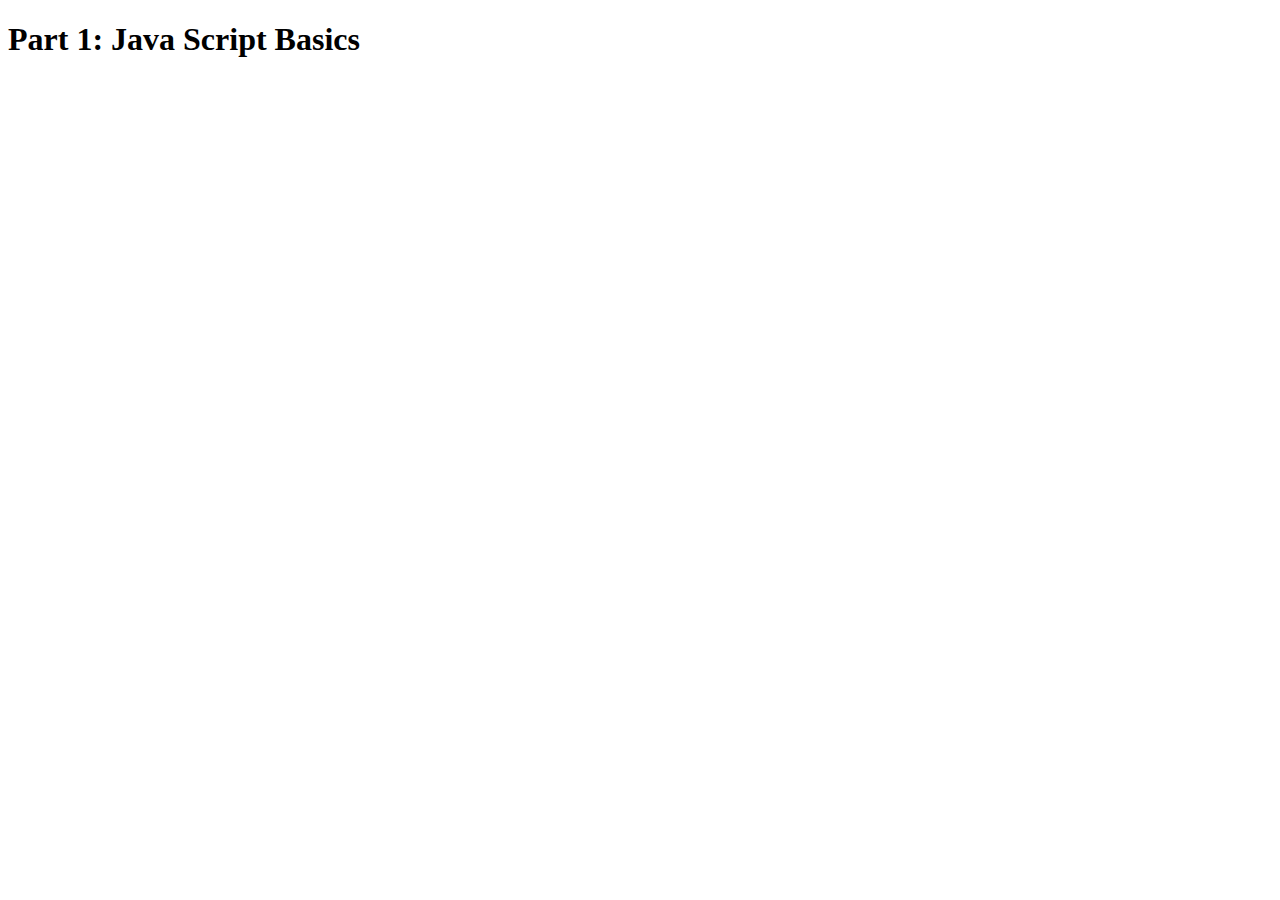
==== 01Basics/index.html @ 71467d5e "Operators and challenge with solution" ====
<!DOCTYPE html>
<html lang='en'>
    <head>
        <meta charset="UTF-8">
        <title>01 - Java Script Basics</title>
    </head>
    <body>
        <h1>Part 1: Java Script Basics</h1>
    </body>
    <script src="HelloWorld.js"></script>
    <script src="Operators.js"></script>
</html>
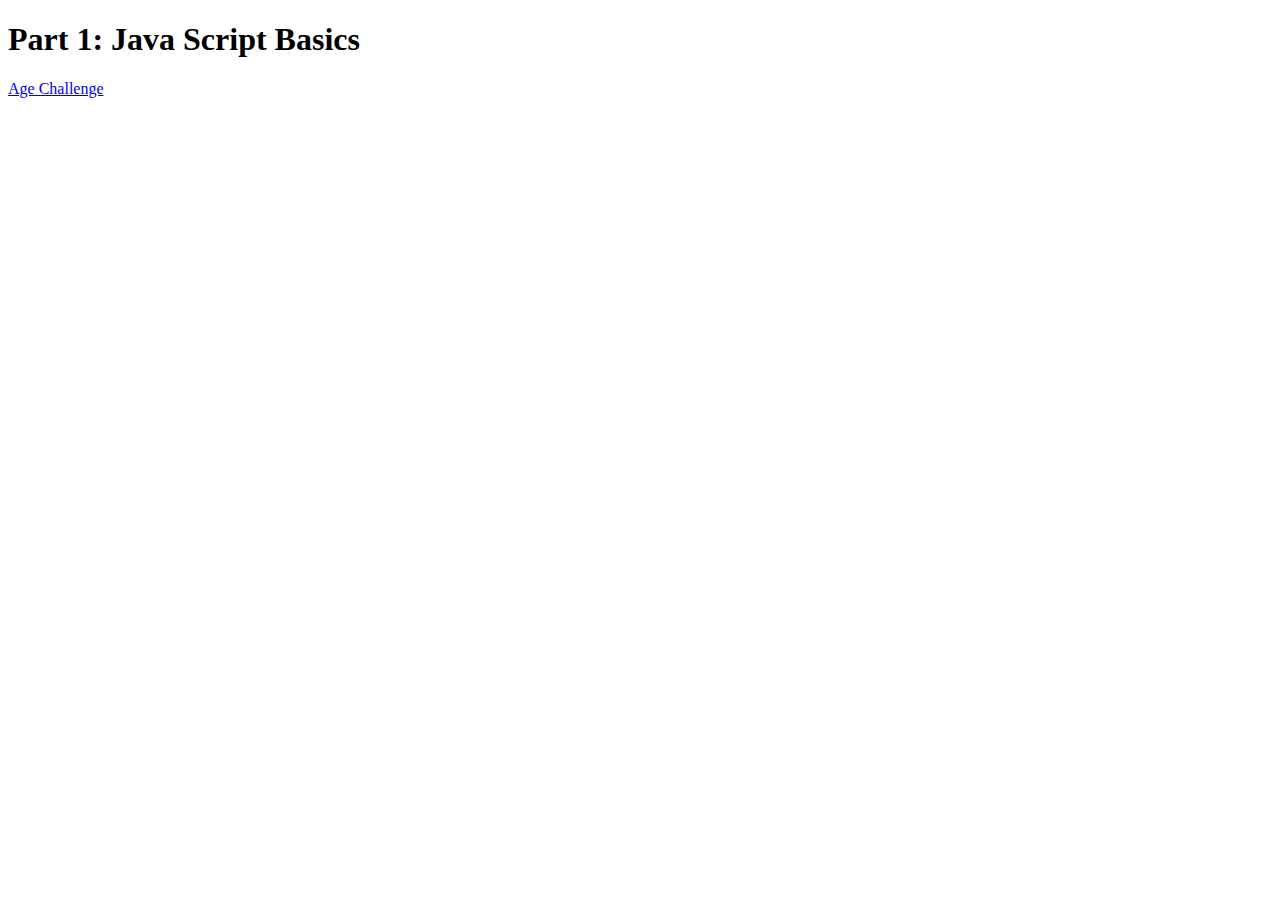
==== commit acea83a5: "Fundamentals with project" ====
--- a/01Basics/index.html
+++ b/01Basics/index.html
@@ -6,7 +6,39 @@
     </head>
     <body>
         <h1>Part 1: Java Script Basics</h1>
+        <h2 id='someText'></h2>
+        <h2 id='age'></h2>
     </body>
-    <script src="HelloWorld.js"></script>
-    <script src="Operators.js"></script>
+    <div id='age-calc'>
+        <a href="static/ageChallenge.html">Age Challenge</a>
+    </div>
+    <!-- <script src="HelloWorld.js"></script>
+    <script src="Operators.js"></script>-->
+    <!-- <script src="decision_bool.js"></script> -->
+    <!-- <script src="functionBasics.js"></script> -->
+    <!-- <script src="arrayBasics.js"></script> -->
+    <!-- <script src="objectBasics.js"></script> -->
+    <!-- <script src="Loops_Iteration.js"></script> -->
+    <!-- <script src="addValHtml.js"></script> -->
+    <!-- <script src="numBasics.js"></script> -->
+    <!-- <script src="dataTypes.js"></script> -->
+    <!-- <script>
+        let a = [
+        {
+            "name": "Ram",
+            "age": 33,
+            "city": "Chennai"
+        },
+        {
+            "name": "Sangee",
+            "age": 23,
+            "city": "Bangalore"
+        }
+    ]
+        // console.log(students);
+        let students = JSON.stringify(a);
+        console.log(JSON.parse(students)[0].name); // To read json file
+
+    </script> -->
+    <!-- <script src="static/js/script.js"></script> -->
 </html>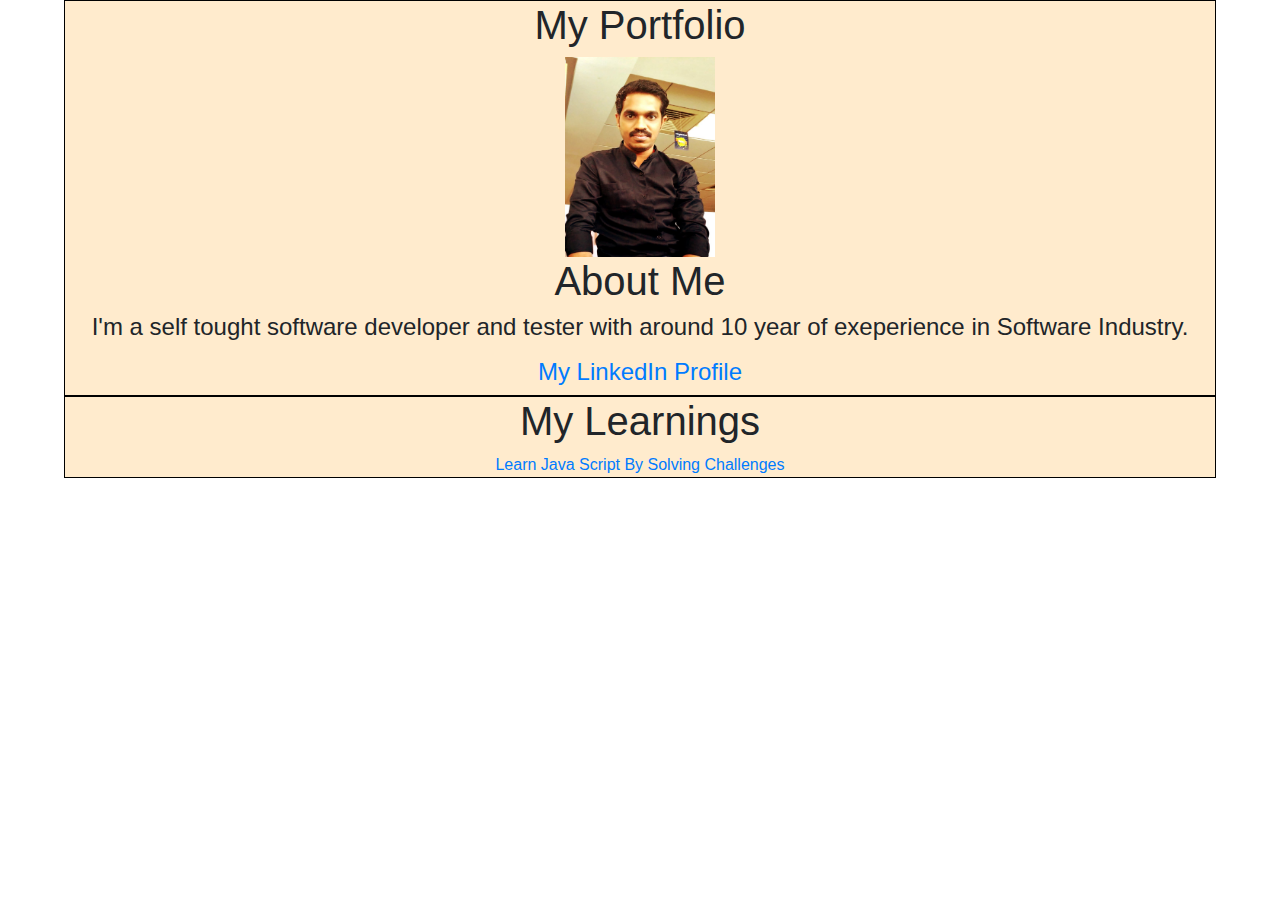
==== commit b1399174: "updated to portfolio page" ====
--- a/01Basics/index.html
+++ b/01Basics/index.html
@@ -2,43 +2,63 @@
 <html lang='en'>
     <head>
         <meta charset="UTF-8">
-        <title>01 - Java Script Basics</title>
+        <!-- Get the href from bootstrap site and the data from website to style.css file -->
+        <link rel="stylesheet" href="https://stackpath.bootstrapcdn.com/bootstrap/4.5.0/css/bootstrap.min.css">
+        <link rel="stylesheet" href="css/style.css">
+        <title>Ramraj Sekar Portfolio</title>
     </head>
     <body>
-        <h1>Part 1: Java Script Basics</h1>
-        <h2 id='someText'></h2>
-        <h2 id='age'></h2>
+    <div class='basic-container-1'>
+        <h1>My Portfolio</h1>
+        <div id='flexbox-user-pic'>
+            <img id="rock" src="images/me.jpg" height=200 width=150 alt="">
+        </div>
+        <div id='flexbox-user-info'>
+            <h1>About Me</h1>
+            <h4>
+                <p>
+                    I'm a self tought software developer and tester 
+                    with around 10 year of exeperience in Software Industry.
+                </p>
+                <a href="https://www.linkedin.com/in/ramraj-sekar/" add target="_blank">My LinkedIn Profile</a>
+            </h4>
+            
+        </div>
+    </div>
+    <div class='basic-container-2'>   
+        <div id='age-calc'>
+            <h1>My Learnings</h1>
+            <a href="static/javaScriptChallenges.html">Learn Java Script By Solving Challenges</a>
+        </div>
+        <!-- <script src="HelloWorld.js"></script>
+        <script src="Operators.js"></script>-->
+        <!-- <script src="decision_bool.js"></script> -->
+        <!-- <script src="functionBasics.js"></script> -->
+        <!-- <script src="arrayBasics.js"></script> -->
+        <!-- <script src="objectBasics.js"></script> -->
+        <!-- <script src="Loops_Iteration.js"></script> -->
+        <!-- <script src="addValHtml.js"></script> -->
+        <!-- <script src="numBasics.js"></script> -->
+        <!-- <script src="dataTypes.js"></script> -->
+        <!-- <script>
+            let a = [
+            {
+                "name": "Ram",
+                "age": 33,
+                "city": "Chennai"
+            },
+            {
+                "name": "Sangee",
+                "age": 23,
+                "city": "Bangalore"
+            }
+        ]
+            // console.log(students);
+            let students = JSON.stringify(a);
+            console.log(JSON.parse(students)[0].name); // To read json file
+
+        </script> -->
+        <!-- <script src="static/js/script.js"></script> -->
     </body>
-    <div id='age-calc'>
-        <a href="static/ageChallenge.html">Age Challenge</a>
     </div>
-    <!-- <script src="HelloWorld.js"></script>
-    <script src="Operators.js"></script>-->
-    <!-- <script src="decision_bool.js"></script> -->
-    <!-- <script src="functionBasics.js"></script> -->
-    <!-- <script src="arrayBasics.js"></script> -->
-    <!-- <script src="objectBasics.js"></script> -->
-    <!-- <script src="Loops_Iteration.js"></script> -->
-    <!-- <script src="addValHtml.js"></script> -->
-    <!-- <script src="numBasics.js"></script> -->
-    <!-- <script src="dataTypes.js"></script> -->
-    <!-- <script>
-        let a = [
-        {
-            "name": "Ram",
-            "age": 33,
-            "city": "Chennai"
-        },
-        {
-            "name": "Sangee",
-            "age": 23,
-            "city": "Bangalore"
-        }
-    ]
-        // console.log(students);
-        let students = JSON.stringify(a);
-        console.log(JSON.parse(students)[0].name); // To read json file
-
-    </script> -->
-    <!-- <script src="static/js/script.js"></script> -->
 </html>--- a/01Basics/css/style.css
+++ b/01Basics/css/style.css
@@ -0,0 +1,25 @@
+.basic-container-1{
+    border: 1px solid black;
+    width: 90%;
+    margin: 0 auto;
+    text-align: center;
+    background-color: blanchedalmond;
+}
+
+.basic-container-2{
+    border: 1px solid black;
+    width: 90%;
+    margin: 0 auto;
+    text-align: center;
+    background-color: blanchedalmond;
+    display: grid;
+}
+
+.flexbox-user-pic {
+    display: flex;
+    border: 1px solid black;
+    padding: 10px;
+    flex-wrap: wrap;
+    flex-direction: row;  /*by default its row*/
+    justify-content: space-around;
+}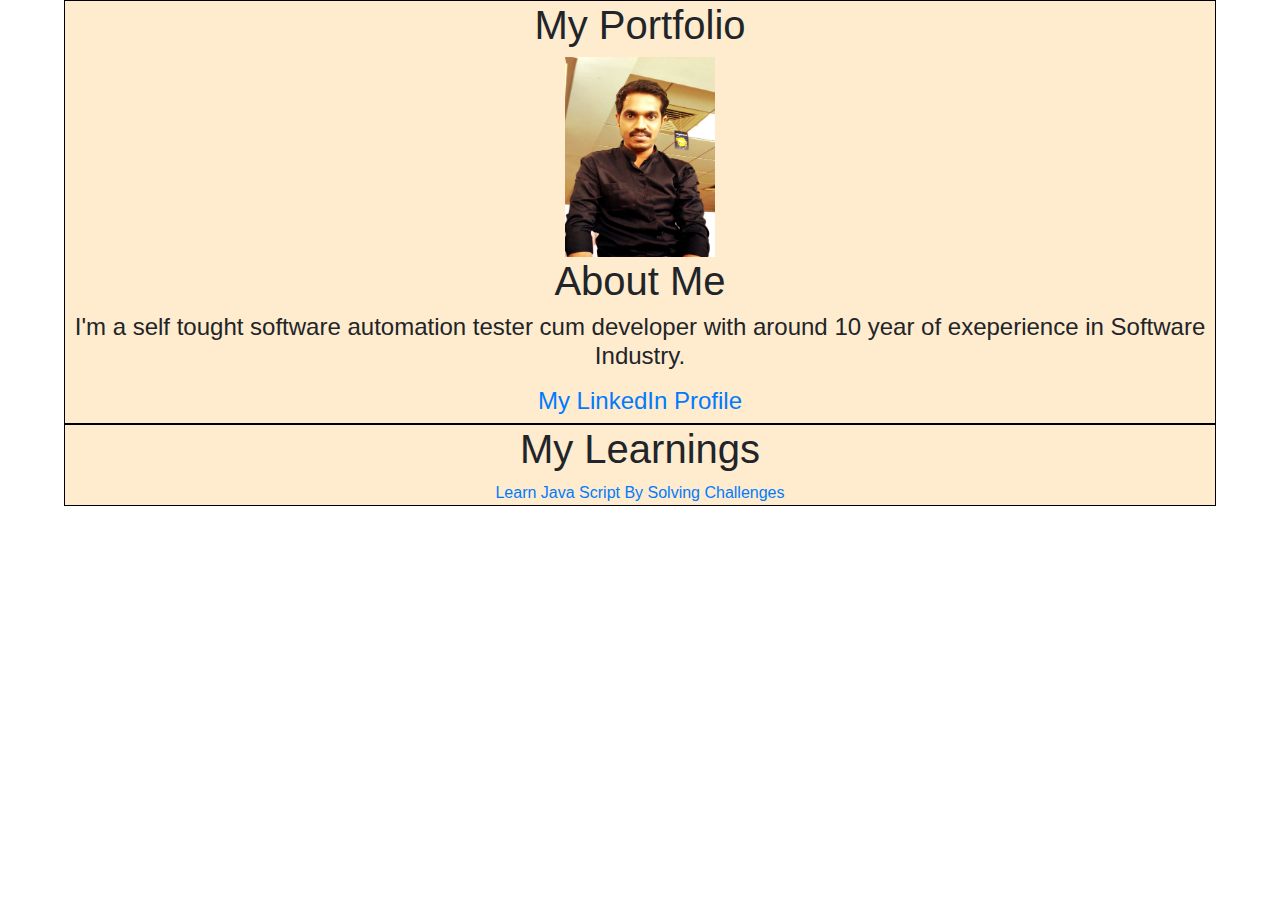
==== commit 88c19782: "Updated about me" ====
--- a/01Basics/index.html
+++ b/01Basics/index.html
@@ -17,7 +17,7 @@
             <h1>About Me</h1>
             <h4>
                 <p>
-                    I'm a self tought software developer and tester 
+                    I'm a self tought software automation tester cum developer
                     with around 10 year of exeperience in Software Industry.
                 </p>
                 <a href="https://www.linkedin.com/in/ramraj-sekar/" add target="_blank">My LinkedIn Profile</a>
